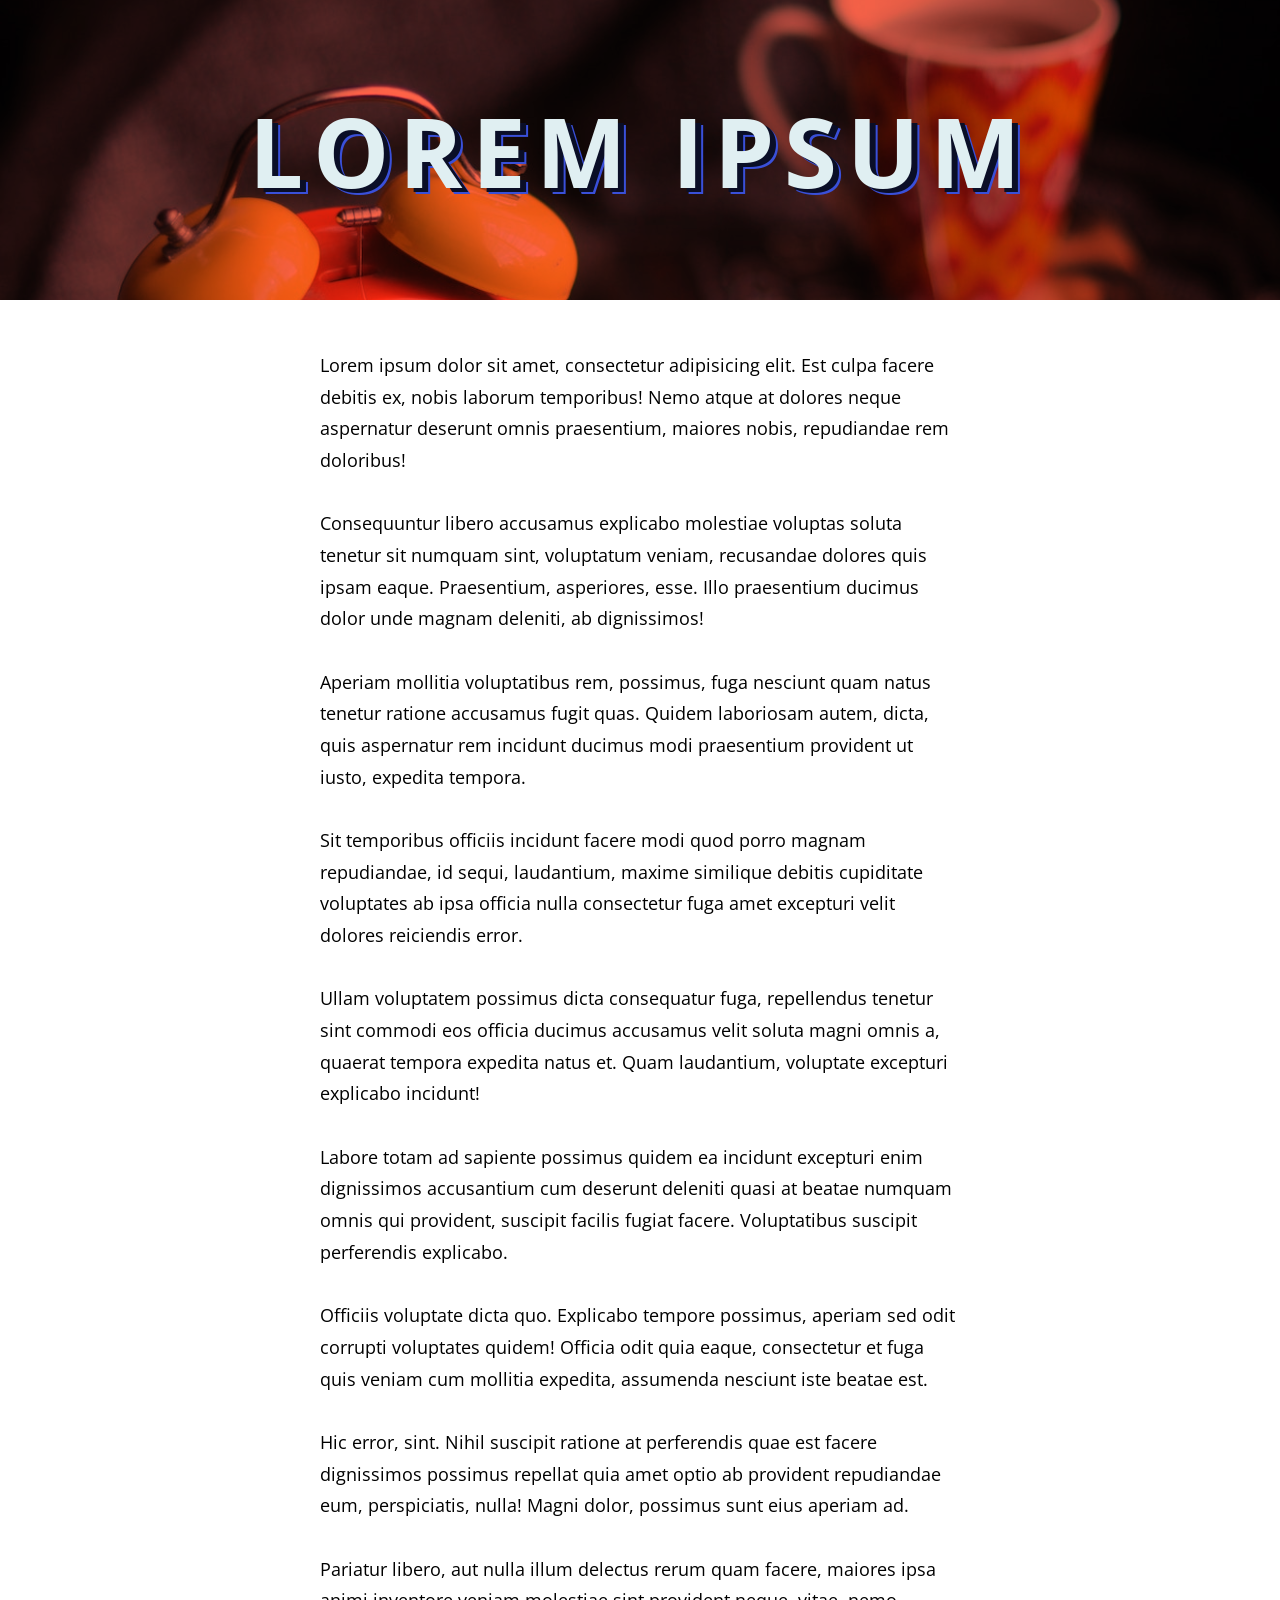
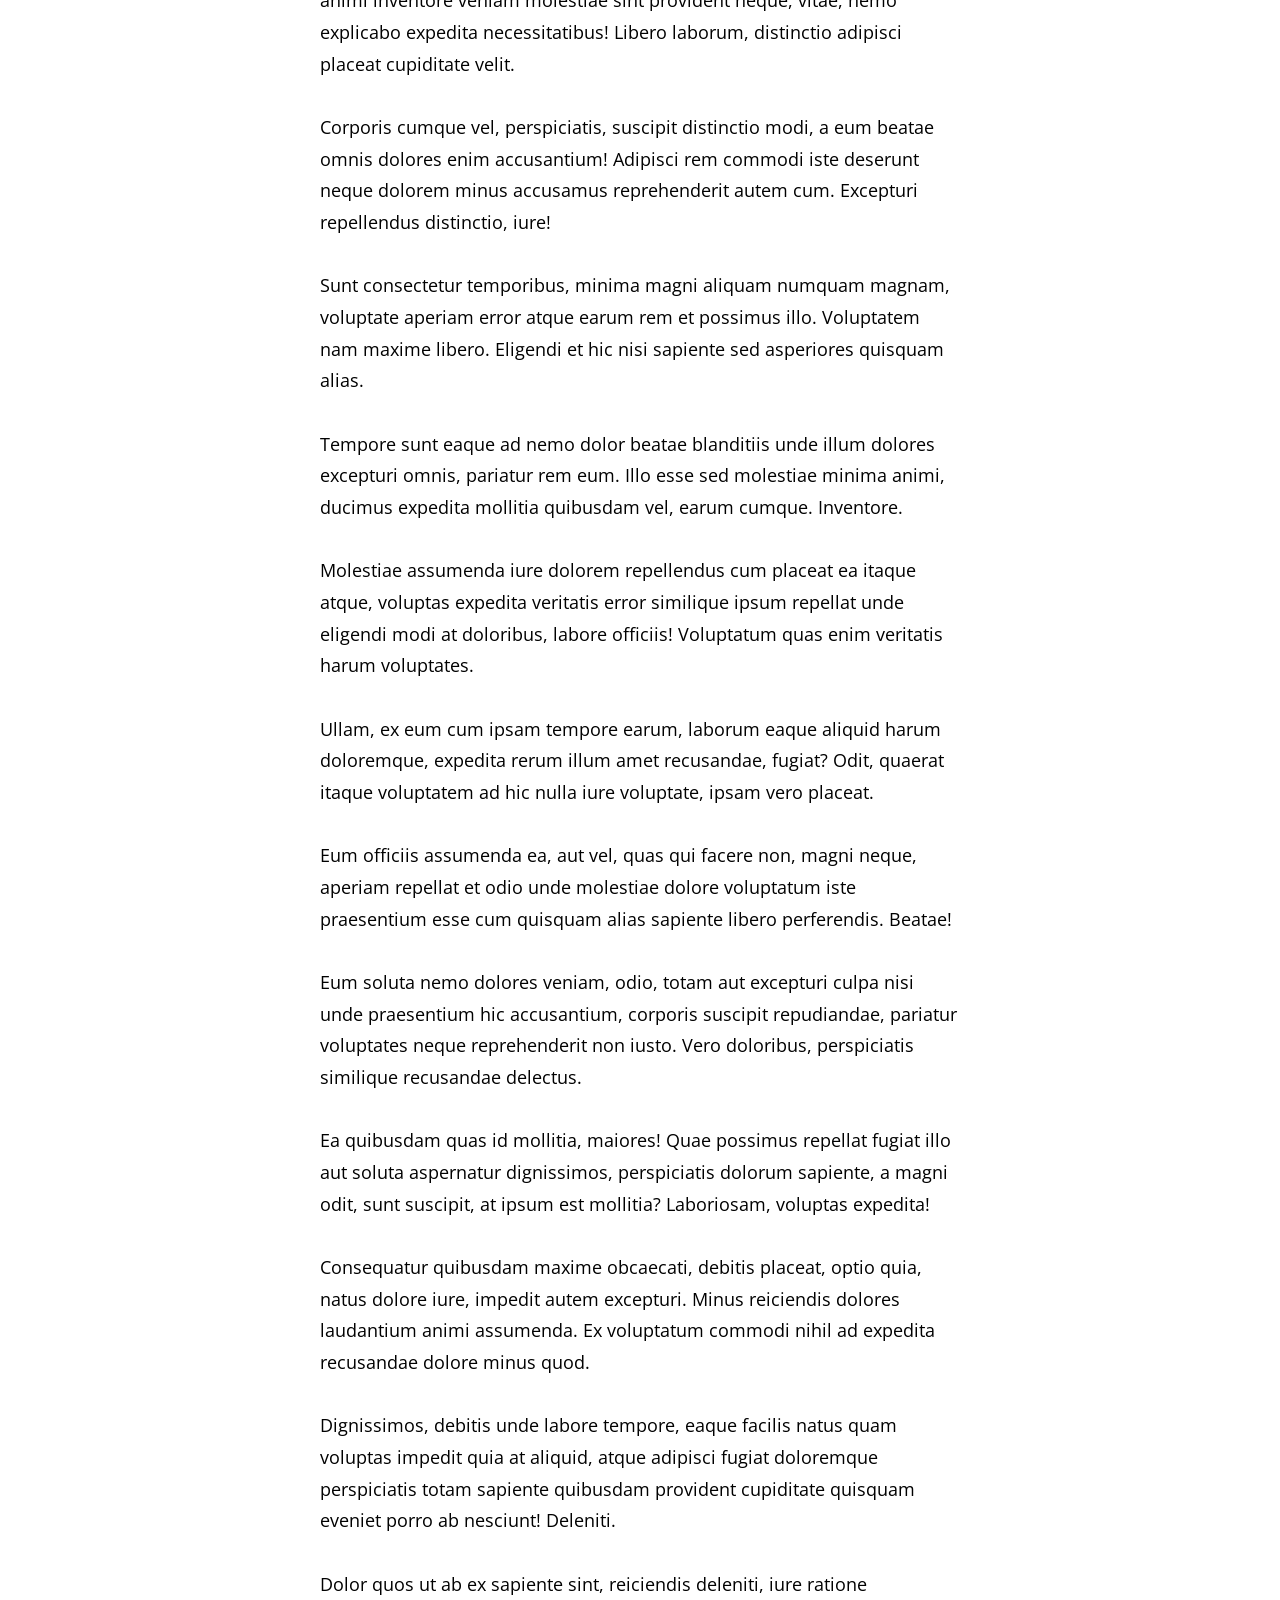
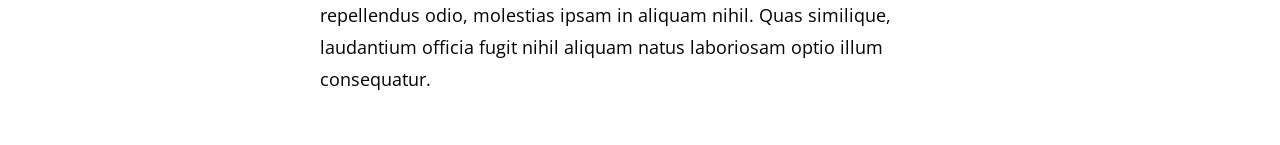
==== codes/css/background/index.html @ 8135cd27 "background, grid, flexbox" ====
<!DOCTYPE html>
<html lang="en">
<head>
  <meta charset="UTF-8">
  <meta name="viewport" content="width=device-width, initial-scale=1.0">
  <meta http-equiv="X-UA-Compatible" content="ie=edge">
  <title>Document</title>
  <link href="https://fonts.googleapis.com/css?family=Open+Sans:800,400" rel="stylesheet">
  <style>
    body {
      margin: 0;
      font-family: 'Open Sans', sans-serif;
      font-weight: 400;
    }

    header {
      font-family: 'Open Sans', sans-serif;
      font-weight: 800;
      font-size: 3em;
      color: #fff;

      min-height: 300px;
      height: 25vh;

      display: flex;
      justify-content: center;
      align-items: center;

      background-color: tomato;
      /* https://unsplash.com/search/time?photo=D4g64YUacLA */
      background-image: url('clock.jpg');
      background-position: 0 -100px;
      background-size: cover;
      background-repeat: no-repeat;
      background-attachment: fixed;
      background-blend-mode: multiply;
    }

    header h1 {
      text-transform: uppercase;
      letter-spacing: 10px;
      color: #efefef;
      text-shadow: 1px 1px 0 #ccc,
                   2px 2px 0 #c9c9c9,
                   3px 3px 0 #bbb,
                   4px 4px 0 #b9b9b9,
                   5px 5px 0 #aaa,
                   6px 6px 1px rgba(0,0,0,.1),
                   0 0 5px rgba(0,0,0,.1),
                   1px 1px 3px rgba(0,0,0,.3),
                   3px 3px 5px rgba(0,0,0,.2),
                   5px 5px 10px rgba(0,0,0,.25),
                   10px 10px 10px rgba(0,0,0,.2),
                   20px 20px 20px rgba(0,0,0,.15);
       color: #e0eff2;
       text-shadow: 6px 4px 0 #0a0e27, 8px 6px 0 #3a50d9;
    }

    main {
      width: 55%;
      margin: 50px auto;
      font-size: 1.1em;
      line-height: 1.8em;
    }

    main p {
      margin: 1.8em;
    }
  </style>
</head>
<body>
  <header>
    <h1>Lorem Ipsum</h1>
  </header>
  <main>
    <p>Lorem ipsum dolor sit amet, consectetur adipisicing elit. Est culpa facere debitis ex, nobis laborum temporibus! Nemo atque at dolores neque aspernatur deserunt omnis praesentium, maiores nobis, repudiandae rem doloribus!</p>
    <p>Consequuntur libero accusamus explicabo molestiae voluptas soluta tenetur sit numquam sint, voluptatum veniam, recusandae dolores quis ipsam eaque. Praesentium, asperiores, esse. Illo praesentium ducimus dolor unde magnam deleniti, ab dignissimos!</p>
    <p>Aperiam mollitia voluptatibus rem, possimus, fuga nesciunt quam natus tenetur ratione accusamus fugit quas. Quidem laboriosam autem, dicta, quis aspernatur rem incidunt ducimus modi praesentium provident ut iusto, expedita tempora.</p>
    <p>Sit temporibus officiis incidunt facere modi quod porro magnam repudiandae, id sequi, laudantium, maxime similique debitis cupiditate voluptates ab ipsa officia nulla consectetur fuga amet excepturi velit dolores reiciendis error.</p>
    <p>Ullam voluptatem possimus dicta consequatur fuga, repellendus tenetur sint commodi eos officia ducimus accusamus velit soluta magni omnis a, quaerat tempora expedita natus et. Quam laudantium, voluptate excepturi explicabo incidunt!</p>
    <p>Labore totam ad sapiente possimus quidem ea incidunt excepturi enim dignissimos accusantium cum deserunt deleniti quasi at beatae numquam omnis qui provident, suscipit facilis fugiat facere. Voluptatibus suscipit perferendis explicabo.</p>
    <p>Officiis voluptate dicta quo. Explicabo tempore possimus, aperiam sed odit corrupti voluptates quidem! Officia odit quia eaque, consectetur et fuga quis veniam cum mollitia expedita, assumenda nesciunt iste beatae est.</p>
    <p>Hic error, sint. Nihil suscipit ratione at perferendis quae est facere dignissimos possimus repellat quia amet optio ab provident repudiandae eum, perspiciatis, nulla! Magni dolor, possimus sunt eius aperiam ad.</p>
    <p>Pariatur libero, aut nulla illum delectus rerum quam facere, maiores ipsa animi inventore veniam molestiae sint provident neque, vitae, nemo explicabo expedita necessitatibus! Libero laborum, distinctio adipisci placeat cupiditate velit.</p>
    <p>Corporis cumque vel, perspiciatis, suscipit distinctio modi, a eum beatae omnis dolores enim accusantium! Adipisci rem commodi iste deserunt neque dolorem minus accusamus reprehenderit autem cum. Excepturi repellendus distinctio, iure!</p>
    <p>Sunt consectetur temporibus, minima magni aliquam numquam magnam, voluptate aperiam error atque earum rem et possimus illo. Voluptatem nam maxime libero. Eligendi et hic nisi sapiente sed asperiores quisquam alias.</p>
    <p>Tempore sunt eaque ad nemo dolor beatae blanditiis unde illum dolores excepturi omnis, pariatur rem eum. Illo esse sed molestiae minima animi, ducimus expedita mollitia quibusdam vel, earum cumque. Inventore.</p>
    <p>Molestiae assumenda iure dolorem repellendus cum placeat ea itaque atque, voluptas expedita veritatis error similique ipsum repellat unde eligendi modi at doloribus, labore officiis! Voluptatum quas enim veritatis harum voluptates.</p>
    <p>Ullam, ex eum cum ipsam tempore earum, laborum eaque aliquid harum doloremque, expedita rerum illum amet recusandae, fugiat? Odit, quaerat itaque voluptatem ad hic nulla iure voluptate, ipsam vero placeat.</p>
    <p>Eum officiis assumenda ea, aut vel, quas qui facere non, magni neque, aperiam repellat et odio unde molestiae dolore voluptatum iste praesentium esse cum quisquam alias sapiente libero perferendis. Beatae!</p>
    <p>Eum soluta nemo dolores veniam, odio, totam aut excepturi culpa nisi unde praesentium hic accusantium, corporis suscipit repudiandae, pariatur voluptates neque reprehenderit non iusto. Vero doloribus, perspiciatis similique recusandae delectus.</p>
    <p>Ea quibusdam quas id mollitia, maiores! Quae possimus repellat fugiat illo aut soluta aspernatur dignissimos, perspiciatis dolorum sapiente, a magni odit, sunt suscipit, at ipsum est mollitia? Laboriosam, voluptas expedita!</p>
    <p>Consequatur quibusdam maxime obcaecati, debitis placeat, optio quia, natus dolore iure, impedit autem excepturi. Minus reiciendis dolores laudantium animi assumenda. Ex voluptatum commodi nihil ad expedita recusandae dolore minus quod.</p>
    <p>Dignissimos, debitis unde labore tempore, eaque facilis natus quam voluptas impedit quia at aliquid, atque adipisci fugiat doloremque perspiciatis totam sapiente quibusdam provident cupiditate quisquam eveniet porro ab nesciunt! Deleniti.</p>
    <p>Dolor quos ut ab ex sapiente sint, reiciendis deleniti, iure ratione repellendus odio, molestias ipsam in aliquam nihil. Quas similique, laudantium officia fugit nihil aliquam natus laboriosam optio illum consequatur.</p>
  </main>
</body>
</html>
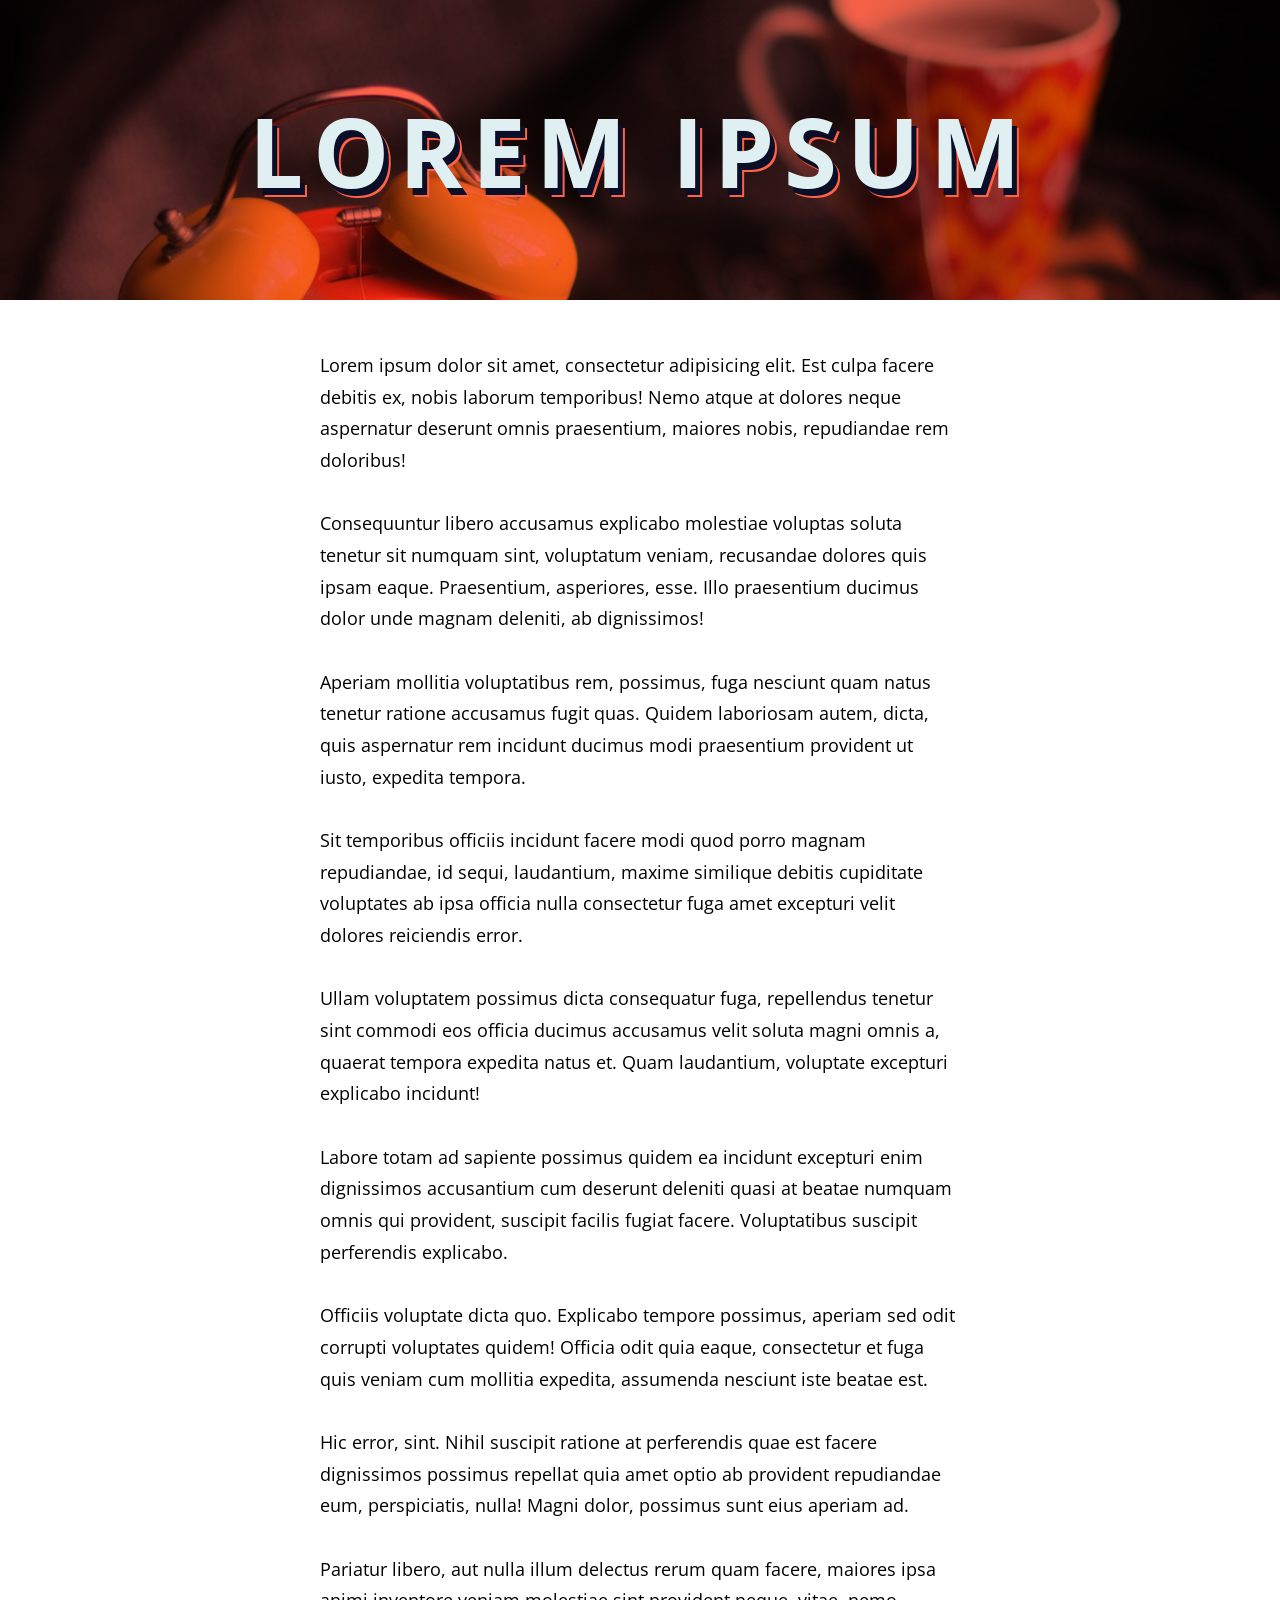
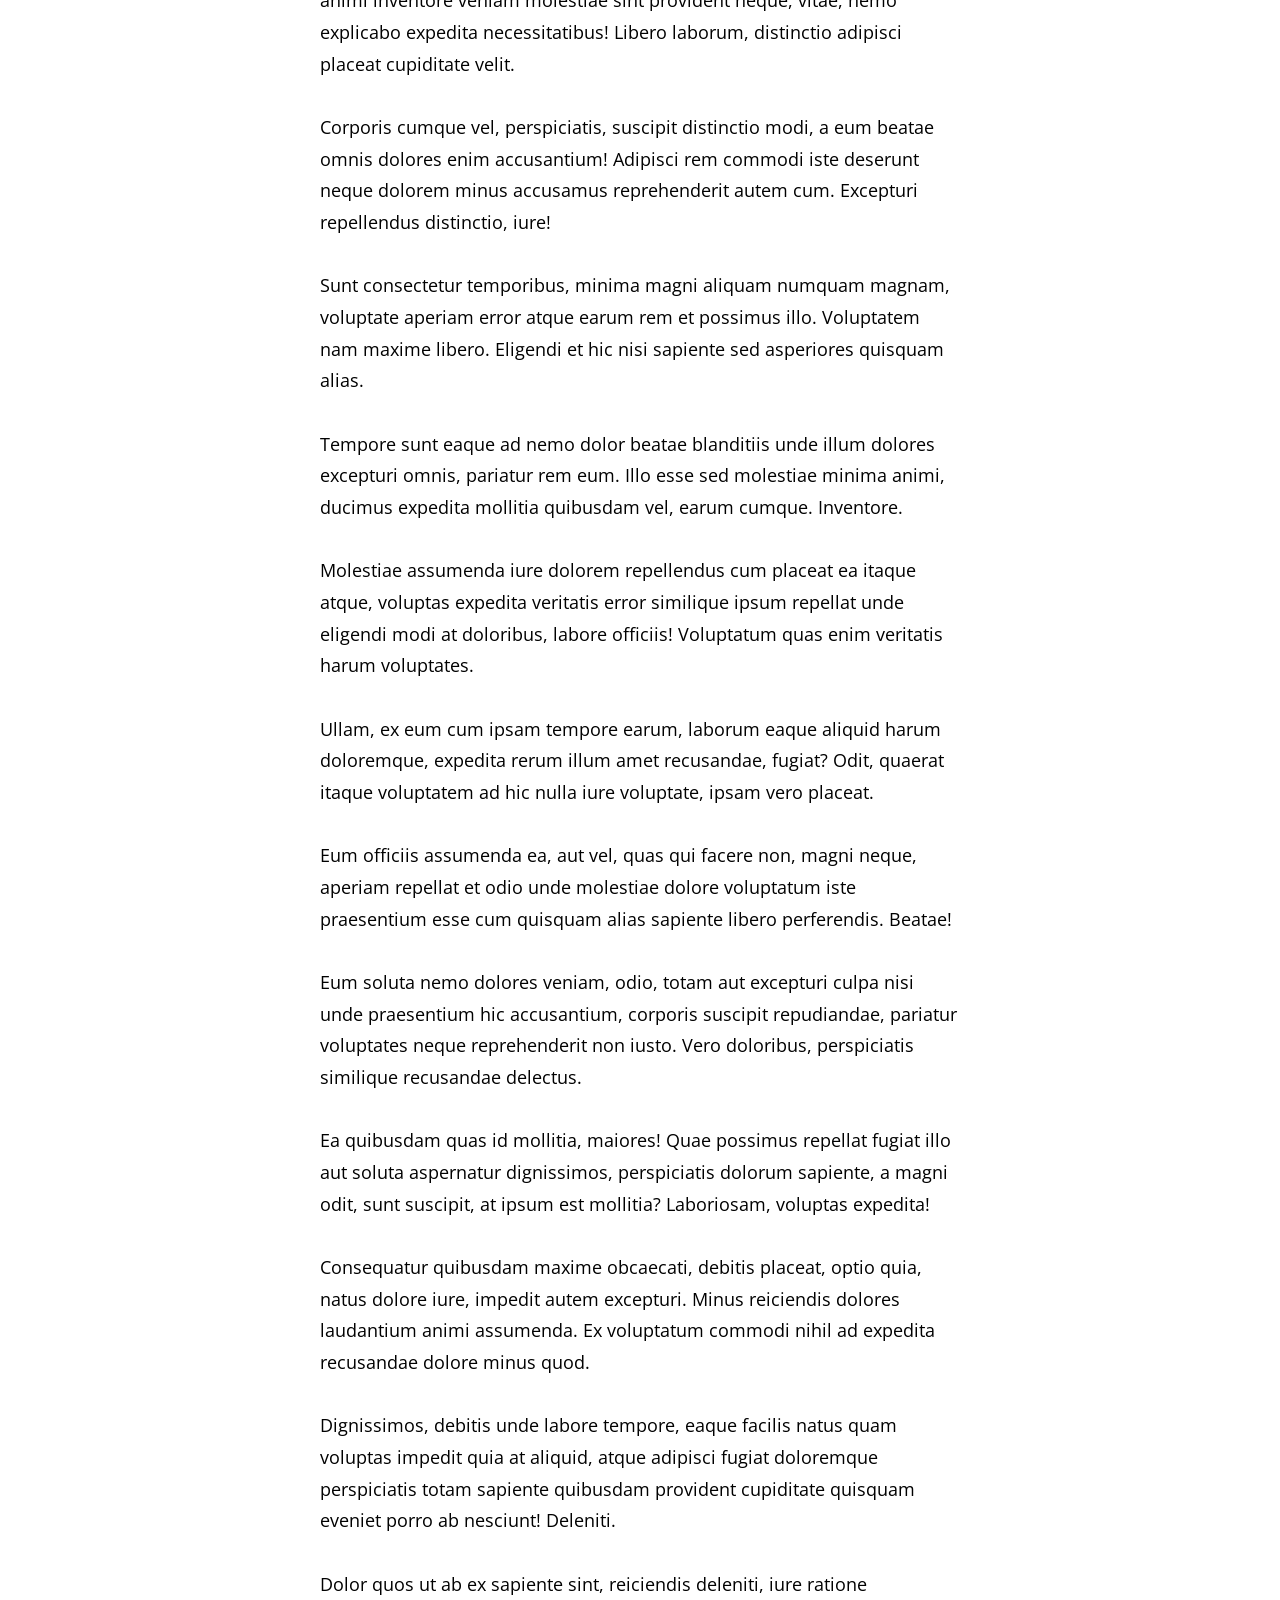
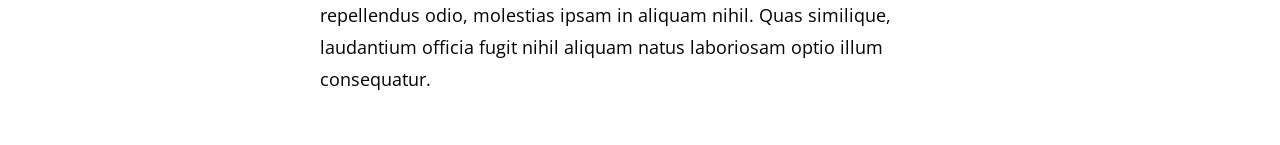
==== commit 575bcc6b: "text-shadow tomato" ====
--- a/codes/css/background/index.html
+++ b/codes/css/background/index.html
@@ -53,7 +53,7 @@
                    10px 10px 10px rgba(0,0,0,.2),
                    20px 20px 20px rgba(0,0,0,.15);
        color: #e0eff2;
-       text-shadow: 6px 4px 0 #0a0e27, 8px 6px 0 #3a50d9;
+       text-shadow: 5px 7px 0 #0a0e27, 7px 9px 0 tomato;
     }
 
     main {
